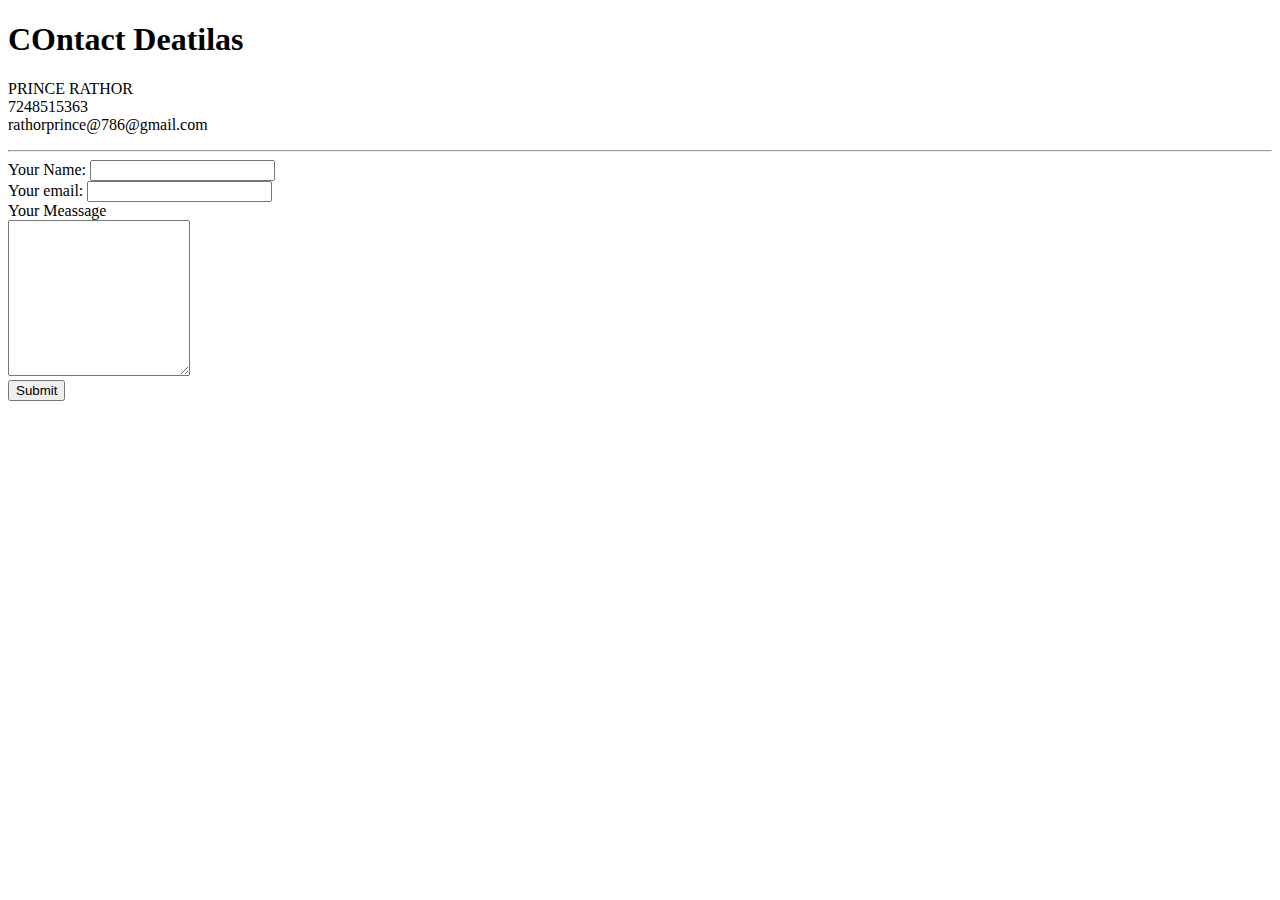
==== contact_me.html @ 4c6d3ccd "uploded for taking dara" ====
<!DOCTYPE html>
<html lang="en" dir="ltr">
  <head>
    <meta charset="utf-8">
    <title> contact info </title>
  </head>
  <body>
     <h1> COntact Deatilas</h1>
      <p> PRINCE RATHOR<br> 7248515363<br>rathorprince@786@gmail.com</p>
      <hr>
      <form action="mailto:rathorprince786@gmail.com" method="post" enctype="text/plain">

        <label > Your Name: </label>
        <input type="text" name="YOUr NAmee" value="">
        <br>
        <label> Your email: </label>
        <input type="email" name="Your emil" value="">
      <br>
        <label>Your Meassage</label>
        <br>
        <textarea name="your mssage" rows="10" cols="20"></textarea>
      <br>
         <input type="submit" name="" >
      </form>
  </body>
</html>



<!--   <input type="file" name="" value="">
   <input type="date" name="" value="">
   <input type="radio" name="" value="">
   <input type="range" name="" value="">
   <input type="submit" name=""
   <input type="checkbox" name=" " value="">
 -->
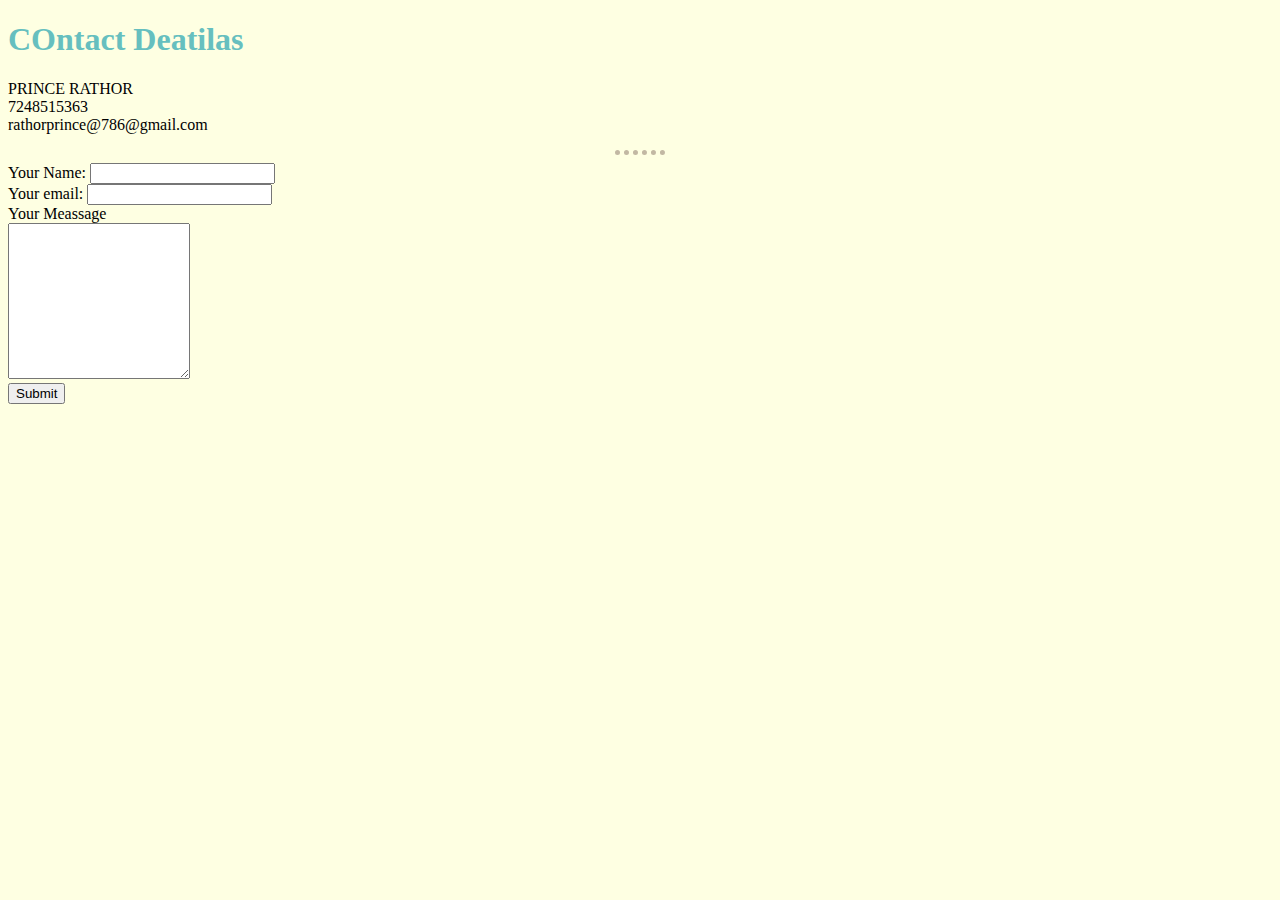
==== commit 1deda8b9: "Add files via upload" ====
--- a/contact_me.html
+++ b/contact_me.html
@@ -1,9 +1,10 @@
 <!DOCTYPE html>
 <html lang="en" dir="ltr">
+
   <head>
     <meta charset="utf-8">
     <title> contact info </title>
-  </head>
+  <link rel="stylesheet" href="css/style.css">
   <body>
      <h1> COntact Deatilas</h1>
       <p> PRINCE RATHOR<br> 7248515363<br>rathorprince@786@gmail.com</p>
--- a/css/style.css
+++ b/css/style.css
@@ -0,0 +1,21 @@
+
+body{
+      background-color:#FEFFE2;
+    }
+hr{
+
+
+      color: #C2B8A3;
+
+      border-style: none none dotted none ;
+      border-width: 5px;
+      width:4%;
+    }
+h1,h3{
+
+  color: #66BFBF;
+}
+
+img{
+  border-radius: 50%
+}
